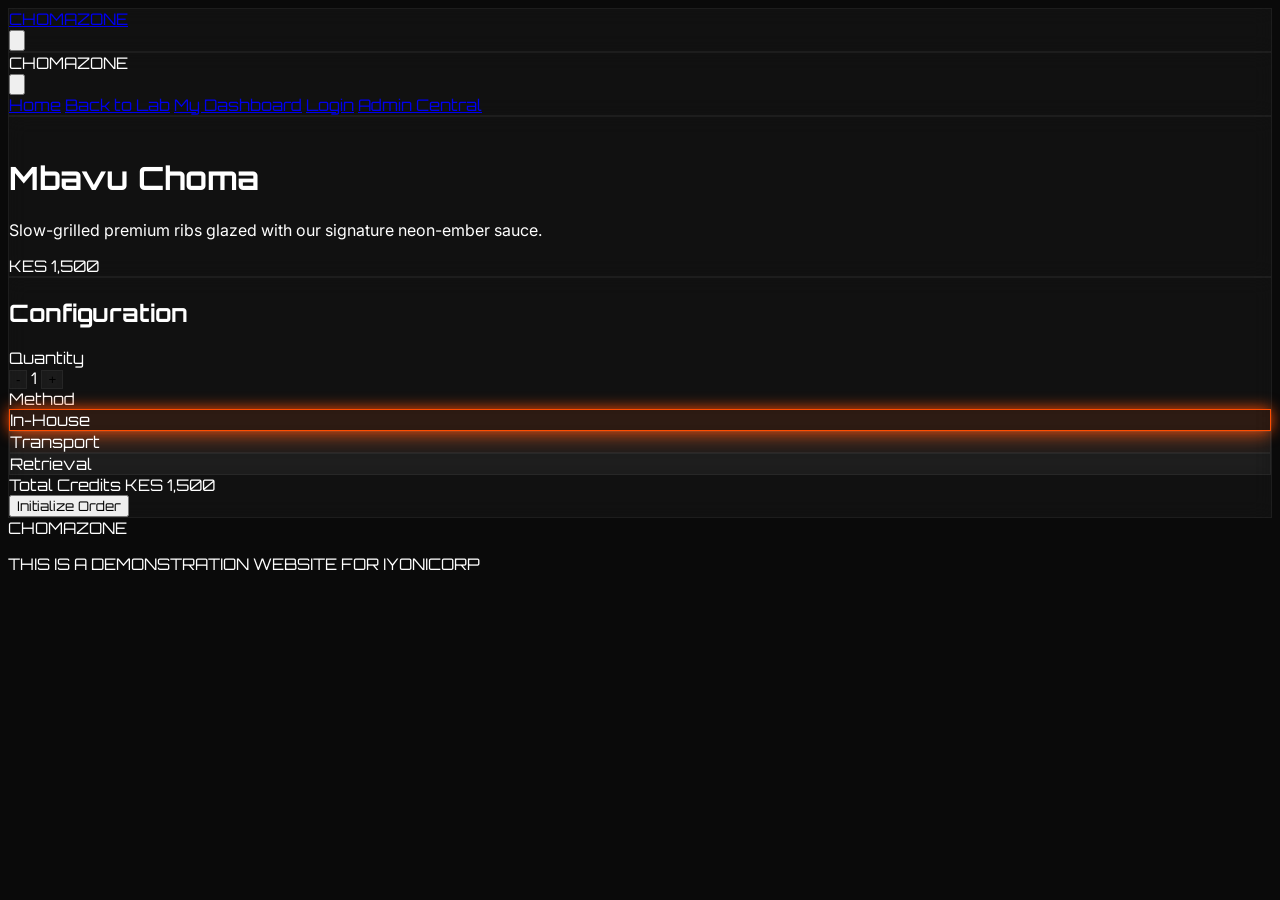
==== details.html @ 1be05ef5 "first commit" ====
<!DOCTYPE html>
<html lang="en" class="scroll-smooth">
<head>
    <meta charset="UTF-8">
    <meta name="viewport" content="width=device-width, initial-scale=1.0">
    <title>CHOMA ZONE | Secure Checkout</title>
    <script src="https://cdn.tailwindcss.com"></script>
    <link rel="preconnect" href="https://fonts.googleapis.com">
    <link rel="preconnect" href="https://fonts.gstatic.com" crossorigin>
    <link href="https://fonts.googleapis.com/css2?family=Inter:wght@300;400;700&family=Orbitron:wght@400;700;900&display=swap" rel="stylesheet">
    <style>
        :root {
            --ember: #ff4d00;
            --cyber-blue: #00d4ff;
            --bg-dark: #0a0a0a;
        }

        body {
            background-color: var(--bg-dark);
            color: #ffffff;
            font-family: 'Inter', sans-serif;
            overflow-x: hidden;
        }

        .font-orbitron { font-family: 'Orbitron', sans-serif; }

        .glass {
            background: rgba(255, 255, 255, 0.03);
            backdrop-filter: blur(10px);
            -webkit-backdrop-filter: blur(10px);
            border: 1px solid rgba(255, 255, 255, 0.05);
        }

        .btn-glow:hover {
            box-shadow: 0 0 25px var(--ember);
            background-color: var(--ember);
            color: white;
        }

        .option-card {
            cursor: pointer;
            transition: all 0.3s ease;
        }

        .option-card.selected {
            border-color: var(--ember);
            background: rgba(255, 77, 0, 0.1);
            box-shadow: 0 0 15px var(--ember);
        }

        #mobile-sidebar {
            transition: transform 0.3s cubic-bezier(0.4, 0, 0.2, 1);
        }

        .hidden { display: none; }
    </style>
</head>
<body class="min-h-screen flex flex-col">
    <!-- Header -->
    <header class="glass py-4 px-6 md:px-12 flex justify-between items-center fixed top-0 w-full z-50">
        <div class="flex items-center gap-4">
            <a href="index.html" class="text-xl md:text-2xl font-orbitron font-black tracking-tighter">
                CHOMA<span class="text-[#ff4d00]">ZONE</span>
            </a>
        </div>
        <div class="flex items-center gap-4">
            <nav class="hidden lg:flex space-x-6 items-center">
                <a href="index.html#menu" class="text-[10px] font-orbitron uppercase tracking-widest hover:text-[#ff4d00] transition-colors">
                    Back to Lab
                </a>
                <a href="customer/dashboard.html" class="text-[10px] font-orbitron uppercase tracking-widest hover:text-[#ff4d00] transition-colors">
                    Dashboard
                </a>
                <a href="login.html" class="text-[10px] font-orbitron uppercase tracking-widest hover:text-[#ff4d00] transition-colors">
                    Login
                </a>
                <a href="admin/dashboard.html" class="text-[10px] font-orbitron uppercase tracking-widest text-[#00d4ff] hover:underline">
                    Admin
                </a>
            </nav>
            <button onclick="toggleSidebar()" class="lg:hidden p-2 text-[#ff4d00]">
                <svg class="w-6 h-6" fill="none" stroke="currentColor" viewBox="0 0 24 24">
                    <path stroke-linecap="round" stroke-linejoin="round" stroke-width="2" d="M4 6h16M4 12h16M4 18h16"></path>
                </svg>
            </button>
        </div>
    </header>

    <!-- Sidebar Overlay -->
    <div id="sidebar-overlay" onclick="toggleSidebar()" class="fixed inset-0 bg-black/60 backdrop-blur-sm z-[60] hidden"></div>

    <!-- Mobile Sidebar (Right Side) -->
    <aside id="mobile-sidebar" class="fixed inset-y-0 right-0 w-72 glass border-l border-white/5 z-[70] flex flex-col translate-x-full">
        <div class="p-8 border-b border-white/5 flex justify-between items-center">
            <div class="text-xl font-orbitron font-black tracking-tighter">
                CHOMA<span class="text-[#ff4d00]">ZONE</span>
            </div>
            <button onclick="toggleSidebar()" class="text-gray-500 hover:text-white">
                <svg class="w-6 h-6" fill="none" stroke="currentColor" viewBox="0 0 24 24">
                    <path stroke-linecap="round" stroke-linejoin="round" stroke-width="2" d="M6 18L18 6M6 6l12 12"></path>
                </svg>
            </button>
        </div>
        <nav class="flex-grow p-8 space-y-6 font-orbitron text-xs uppercase tracking-[0.2em]">
            <a href="index.html" onclick="toggleSidebar()" class="block hover:text-[#ff4d00] transition-colors">Home</a>
            <a href="index.html#menu" onclick="toggleSidebar()" class="block hover:text-[#ff4d00] transition-colors">Back to Lab</a>
            <a href="customer/dashboard.html" onclick="toggleSidebar()" class="block hover:text-[#ff4d00] transition-colors">My Dashboard</a>
            <a href="login.html" onclick="toggleSidebar()" class="block hover:text-[#ff4d00] transition-colors">Login</a>
            <a href="admin/dashboard.html" onclick="toggleSidebar()" class="block text-[#00d4ff] hover:underline">Admin Central</a>
        </nav>
    </aside>

    <main class="flex-grow pt-24 pb-12 px-6 md:px-12">
        <div class="max-w-6xl mx-auto grid grid-cols-1 lg:grid-cols-2 gap-12">
            <!-- Product Info -->
            <div class="glass p-6 md:p-8 space-y-8">
                <div id="product-image-container" class="aspect-square bg-zinc-900/50 flex items-center justify-center relative overflow-hidden">
                    <img id="product-image" src="" alt="" class="w-full h-full object-cover">
                    <div class="absolute inset-0 bg-gradient-to-t from-black/60 to-transparent"></div>
                </div>
                <div>
                    <h1 id="product-name" class="text-3xl md:text-4xl font-orbitron font-black uppercase tracking-tight mb-2">PRODUCT_NAME</h1>
                    <p id="product-desc" class="text-gray-400 text-sm md:text-base leading-relaxed mb-6">Product description goes here.</p>
                    <div class="flex justify-between items-center">
                        <span id="product-price" class="text-2xl md:text-3xl font-orbitron text-[#ff4d00] font-bold">KES 0</span>
                    </div>
                </div>
            </div>

            <!-- Order Form -->
            <div class="glass p-6 md:p-8 space-y-8">
                <h2 class="text-xl md:text-2xl font-orbitron font-bold uppercase tracking-widest border-l-4 border-[#00d4ff] pl-4">Configuration</h2>
                
                <!-- Quantity -->
                <div class="space-y-4">
                    <label class="block font-orbitron text-[10px] uppercase tracking-widest text-gray-400">Quantity</label>
                    <div class="flex items-center space-x-6">
                        <button onclick="updateQty(-1)" class="w-12 h-12 glass flex items-center justify-center text-2xl hover:bg-white/5">-</button>
                        <span id="qty" class="text-2xl font-orbitron w-8 text-center">1</span>
                        <button onclick="updateQty(1)" class="w-12 h-12 glass flex items-center justify-center text-2xl hover:bg-white/5">+</button>
                    </div>
                </div>

                <!-- Delivery Type -->
                <div class="space-y-4">
                    <label class="block font-orbitron text-[10px] uppercase tracking-widest text-gray-400">Method</label>
                    <div class="grid grid-cols-1 sm:grid-cols-3 gap-4">
                        <div onclick="selectMethod('hotel')" id="method-hotel" class="option-card glass p-4 text-center">
                            <div class="text-[10px] font-orbitron uppercase">In-House</div>
                        </div>
                        <div onclick="selectMethod('delivery')" id="method-delivery" class="option-card glass p-4 text-center">
                            <div class="text-[10px] font-orbitron uppercase">Transport</div>
                        </div>
                        <div onclick="selectMethod('pickup')" id="method-pickup" class="option-card glass p-4 text-center">
                            <div class="text-[10px] font-orbitron uppercase">Retrieval</div>
                        </div>
                    </div>
                </div>

                <div id="delivery-inputs" class="hidden space-y-4">
                    <input type="text" placeholder="DELIVERY ADDRESS" class="w-full bg-white/5 border border-white/10 p-4 font-orbitron text-sm outline-none focus:border-[#00d4ff]">
                    <input type="text" placeholder="PHONE" class="w-full bg-white/5 border border-white/10 p-4 font-orbitron text-sm outline-none focus:border-[#00d4ff]">
                </div>

                <!-- Summary -->
                <div class="pt-8 border-t border-white/10">
                    <div class="flex justify-between items-center mb-6">
                        <span class="font-orbitron text-xs uppercase text-gray-400">Total Credits</span>
                        <span id="total-price" class="font-orbitron text-2xl text-[#ff4d00]">KES 0</span>
                    </div>
                    <button onclick="placeOrder()" class="w-full py-4 bg-[#ff4d00] font-orbitron text-sm uppercase tracking-widest btn-glow transition-all">
                        Initialize Order
                    </button>
                </div>
            </div>
        </div>
    </main>

    <!-- Footer -->
    <footer class="py-12 px-6 border-t border-white/5 text-center bg-black/80 backdrop-blur-md">
        <div class="text-xl font-orbitron font-black mb-4">
            CHOMA<span class="text-[#ff4d00]">ZONE</span>
        </div>
        <p class="text-[#ff4d00] text-[10px] font-orbitron uppercase tracking-[0.2em] font-bold">
            THIS IS A DEMONSTRATION WEBSITE FOR IYONICORP
        </p>
    </footer>

    <script>
        function toggleSidebar() {
            const sidebar = document.getElementById('mobile-sidebar');
            const overlay = document.getElementById('sidebar-overlay');
            sidebar.classList.toggle('translate-x-full');
            overlay.classList.toggle('hidden');
        }

        const urlParams = new URLSearchParams(window.location.search);
        const productData = {
            'mbavu': { name: 'Mbavu Choma', price: 1500, desc: 'Slow-grilled premium ribs glazed with our signature neon-ember sauce.', img: 'https://h2qshop.com/cdn/shop/articles/gas-grill-ribs-664417.jpg?v=1717425333' },
            'nyama': { name: 'Nyama Choma', price: 1200, desc: '1kg of perfectly seared goat meat, served with kachumbari and salt.', img: 'https://img.magnific.com/free-photo/top-view-meat-kebab-with-potatoes-grilled-vegetables-with-sauce-board_141793-4077.jpg?semt=ais_hybrid&w=740&q=80' },
            'kuku': { name: 'Kuku Choma', price: 1200, desc: 'Full flame-grilled chicken with futuristic spice blend.', img: 'https://howtobbqright.com/wp-content/uploads/2024/05/BBQchicken640.jpg' },
            'wali': { name: 'Wali', price: 150, desc: 'Fragrant steamed rice, perfect for pairing with choma.', img: 'https://media-cldnry.s-nbcnews.com/image/upload/newscms/2022_04/1833646/instant-pot-rice-kb-square-220126.jpg' },
            'chapati': { name: 'Chapati', price: 40, desc: 'Soft, layered, and seared to perfection.', img: 'https://swahilifood.com/wp-content/uploads/chapati.webp' },
            'chips': { name: 'Chips', price: 200, desc: 'Crispy golden fries with ionized seasoning.', img: 'https://static.toiimg.com/thumb/54659021.cms?imgsize=275086&width=800&height=800' },
            'ugali': { name: 'Ugali', price: 100, desc: 'Traditional high-density energy block.', img: 'https://miro.medium.com/v2/1*yC9JWW0o5r6Nt1iveuSQ8g.jpeg' }
        };

        const itemKey = urlParams.get('item');
        const item = productData[itemKey] || productData['mbavu'];

        document.getElementById('product-name').textContent = item.name;
        document.getElementById('product-desc').textContent = item.desc;
        document.getElementById('product-price').textContent = `KES ${item.price.toLocaleString()}`;
        document.getElementById('product-image').src = item.img;

        let qty = 1;
        function updateQty(change) {
            qty = Math.max(1, qty + change);
            document.getElementById('qty').textContent = qty;
            document.getElementById('total-price').textContent = `KES ${(item.price * qty).toLocaleString()}`;
        }

        function selectMethod(method) {
            document.querySelectorAll('.option-card').forEach(el => el.classList.remove('selected'));
            document.getElementById(`method-${method}`).classList.add('selected');
            document.getElementById('delivery-inputs').classList.toggle('hidden', method !== 'delivery');
        }

        function placeOrder() {
            alert('ORDER INITIALIZED!');
            window.location.href = 'index.html';
        }

        selectMethod('hotel');
        updateQty(0);
    </script>
</body>
</html>
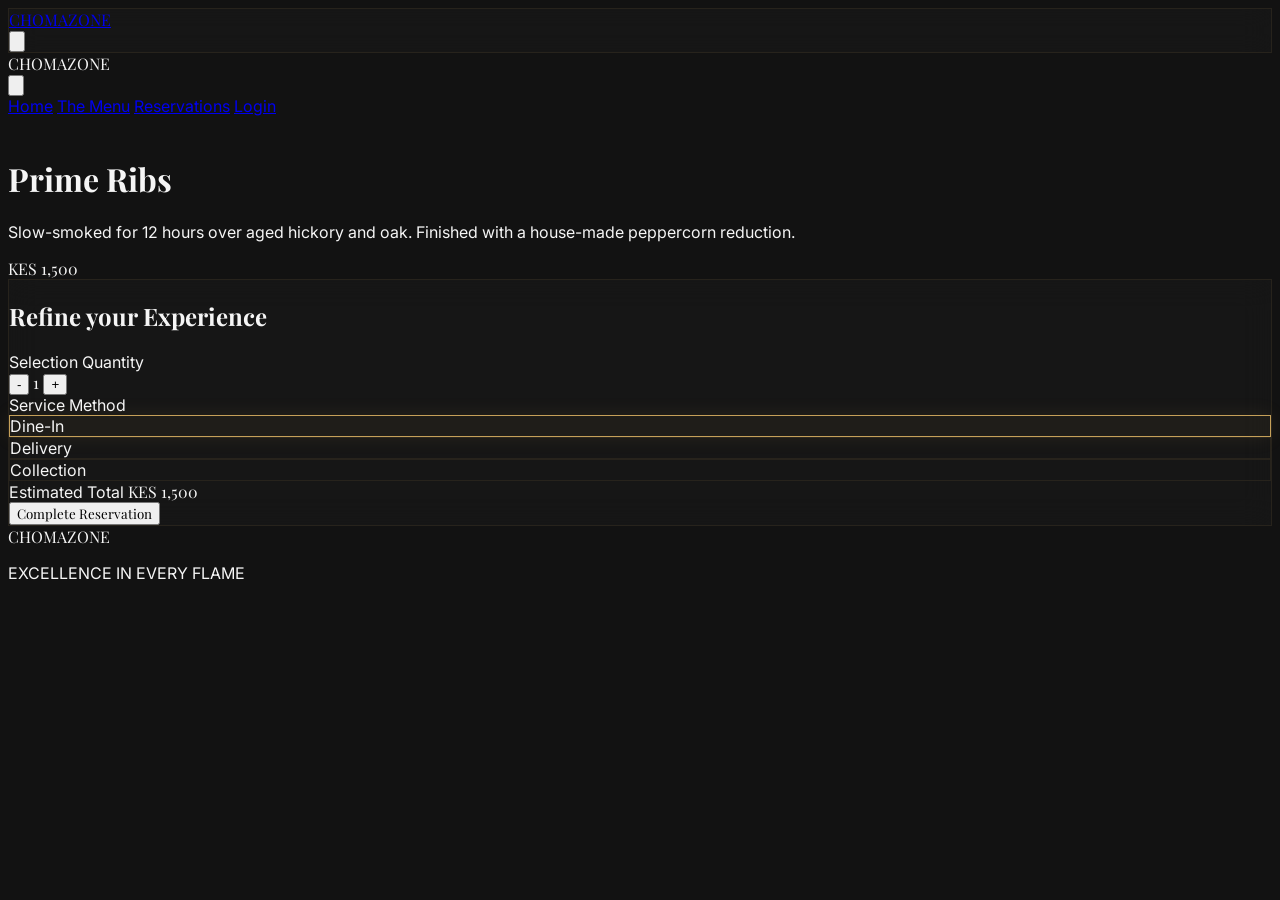
==== commit 0541a77a: "L" ====
--- a/details.html
+++ b/details.html
@@ -7,78 +7,90 @@
     <script src="https://cdn.tailwindcss.com"></script>
     <link rel="preconnect" href="https://fonts.googleapis.com">
     <link rel="preconnect" href="https://fonts.gstatic.com" crossorigin>
-    <link href="https://fonts.googleapis.com/css2?family=Inter:wght@300;400;700&family=Orbitron:wght@400;700;900&display=swap" rel="stylesheet">
+    <link href="https://fonts.googleapis.com/css2?family=Inter:wght@300;400;700&family=Playfair+Display:wght@400;700;900&display=swap" rel="stylesheet">
     <style>
         :root {
-            --ember: #ff4d00;
-            --cyber-blue: #00d4ff;
-            --bg-dark: #0a0a0a;
+            --primary-gold: #c5a059;
+            --accent-copper: #b87333;
+            --bg-deep: #121212;
+            --text-cream: #f5f5f5;
         }
 
         body {
-            background-color: var(--bg-dark);
-            color: #ffffff;
+            background-color: var(--bg-deep);
+            color: var(--text-cream);
             font-family: 'Inter', sans-serif;
             overflow-x: hidden;
         }
 
-        .font-orbitron { font-family: 'Orbitron', sans-serif; }
+        .font-serif { font-family: 'Playfair Display', serif; }
+
+        .video-bg {
+            position: fixed;
+            top: 0;
+            left: 0;
+            width: 100%;
+            height: 100%;
+            z-index: -1;
+            object-fit: cover;
+            opacity: 0.3;
+        }
 
         .glass {
-            background: rgba(255, 255, 255, 0.03);
-            backdrop-filter: blur(10px);
-            -webkit-backdrop-filter: blur(10px);
-            border: 1px solid rgba(255, 255, 255, 0.05);
-        }
-
-        .btn-glow:hover {
-            box-shadow: 0 0 25px var(--ember);
-            background-color: var(--ember);
-            color: white;
+            background: rgba(255, 255, 255, 0.02);
+            backdrop-filter: blur(15px);
+            -webkit-backdrop-filter: blur(15px);
+            border: 1px solid rgba(197, 160, 89, 0.1);
         }
 
         .option-card {
             cursor: pointer;
-            transition: all 0.3s ease;
+            transition: all 0.4s ease;
+            border: 1px solid rgba(197, 160, 89, 0.1);
         }
 
         .option-card.selected {
-            border-color: var(--ember);
-            background: rgba(255, 77, 0, 0.1);
-            box-shadow: 0 0 15px var(--ember);
+            border-color: var(--primary-gold);
+            background: rgba(197, 160, 89, 0.05);
+            box-shadow: 0 0 20px rgba(197, 160, 89, 0.1);
         }
 
         #mobile-sidebar {
-            transition: transform 0.3s cubic-bezier(0.4, 0, 0.2, 1);
+            transition: transform 0.4s ease;
+            background: #121212;
         }
 
         .hidden { display: none; }
+        
+        ::-webkit-scrollbar { width: 6px; }
+        ::-webkit-scrollbar-track { background: #121212; }
+        ::-webkit-scrollbar-thumb { background: var(--primary-gold); }
     </style>
 </head>
 <body class="min-h-screen flex flex-col">
+    <video autoplay muted loop playsinline class="video-bg">
+        <source src="assets/choma.mp4" type="video/mp4">
+    </video>
     <!-- Header -->
-    <header class="glass py-4 px-6 md:px-12 flex justify-between items-center fixed top-0 w-full z-50">
+    <header class="fixed top-0 w-full z-50 glass py-6 px-6 md:px-12 flex justify-between items-center">
         <div class="flex items-center gap-4">
-            <a href="index.html" class="text-xl md:text-2xl font-orbitron font-black tracking-tighter">
-                CHOMA<span class="text-[#ff4d00]">ZONE</span>
+            <a href="index.html" class="text-2xl font-serif font-black tracking-widest text-white">
+                CHOMA<span class="text-[#c5a059]">ZONE</span>
             </a>
         </div>
         <div class="flex items-center gap-4">
-            <nav class="hidden lg:flex space-x-6 items-center">
-                <a href="index.html#menu" class="text-[10px] font-orbitron uppercase tracking-widest hover:text-[#ff4d00] transition-colors">
-                    Back to Lab
+            <nav class="hidden lg:flex space-x-8 items-center">
+                <a href="index.html#menu" class="text-[10px] font-light uppercase tracking-widest hover:text-[#c5a059] transition-colors">
+                    The Menu
                 </a>
-                <a href="customer/dashboard.html" class="text-[10px] font-orbitron uppercase tracking-widest hover:text-[#ff4d00] transition-colors">
-                    Dashboard
+                <a href="customer/dashboard.html" class="text-[10px] font-light uppercase tracking-widest hover:text-[#c5a059] transition-colors">
+                    Reservations
                 </a>
-                <a href="login.html" class="text-[10px] font-orbitron uppercase tracking-widest hover:text-[#ff4d00] transition-colors">
+                <a href="login.html" class="text-[10px] font-light uppercase tracking-widest hover:text-[#c5a059] transition-colors">
                     Login
                 </a>
-                <a href="admin/dashboard.html" class="text-[10px] font-orbitron uppercase tracking-widest text-[#00d4ff] hover:underline">
-                    Admin
-                </a>
             </nav>
-            <button onclick="toggleSidebar()" class="lg:hidden p-2 text-[#ff4d00]">
+            <button onclick="toggleSidebar()" class="lg:hidden p-2 text-[#c5a059]">
                 <svg class="w-6 h-6" fill="none" stroke="currentColor" viewBox="0 0 24 24">
                     <path stroke-linecap="round" stroke-linejoin="round" stroke-width="2" d="M4 6h16M4 12h16M4 18h16"></path>
                 </svg>
@@ -87,13 +99,13 @@
     </header>
 
     <!-- Sidebar Overlay -->
-    <div id="sidebar-overlay" onclick="toggleSidebar()" class="fixed inset-0 bg-black/60 backdrop-blur-sm z-[60] hidden"></div>
+    <div id="sidebar-overlay" onclick="toggleSidebar()" class="fixed inset-0 bg-black/80 backdrop-blur-sm z-[60] hidden"></div>
 
     <!-- Mobile Sidebar (Right Side) -->
-    <aside id="mobile-sidebar" class="fixed inset-y-0 right-0 w-72 glass border-l border-white/5 z-[70] flex flex-col translate-x-full">
-        <div class="p-8 border-b border-white/5 flex justify-between items-center">
-            <div class="text-xl font-orbitron font-black tracking-tighter">
-                CHOMA<span class="text-[#ff4d00]">ZONE</span>
+    <aside id="mobile-sidebar" class="fixed inset-y-0 right-0 w-80 border-l border-[#c5a059]/20 z-[70] flex flex-col translate-x-full">
+        <div class="p-10 border-b border-[#c5a059]/10 flex justify-between items-center">
+            <div class="text-2xl font-serif font-black tracking-widest">
+                CHOMA<span class="text-[#c5a059]">ZONE</span>
             </div>
             <button onclick="toggleSidebar()" class="text-gray-500 hover:text-white">
                 <svg class="w-6 h-6" fill="none" stroke="currentColor" viewBox="0 0 24 24">
@@ -101,75 +113,75 @@
                 </svg>
             </button>
         </div>
-        <nav class="flex-grow p-8 space-y-6 font-orbitron text-xs uppercase tracking-[0.2em]">
-            <a href="index.html" onclick="toggleSidebar()" class="block hover:text-[#ff4d00] transition-colors">Home</a>
-            <a href="index.html#menu" onclick="toggleSidebar()" class="block hover:text-[#ff4d00] transition-colors">Back to Lab</a>
-            <a href="customer/dashboard.html" onclick="toggleSidebar()" class="block hover:text-[#ff4d00] transition-colors">My Dashboard</a>
-            <a href="login.html" onclick="toggleSidebar()" class="block hover:text-[#ff4d00] transition-colors">Login</a>
-            <a href="admin/dashboard.html" onclick="toggleSidebar()" class="block text-[#00d4ff] hover:underline">Admin Central</a>
+        <nav class="flex-grow p-10 space-y-8 font-light text-sm uppercase tracking-widest">
+            <a href="index.html" onclick="toggleSidebar()" class="block hover:text-[#c5a059] transition-colors">Home</a>
+            <a href="index.html#menu" onclick="toggleSidebar()" class="block hover:text-[#c5a059] transition-colors">The Menu</a>
+            <a href="customer/dashboard.html" onclick="toggleSidebar()" class="block hover:text-[#c5a059] transition-colors">Reservations</a>
+            <a href="login.html" onclick="toggleSidebar()" class="block hover:text-[#c5a059] transition-colors">Login</a>
         </nav>
     </aside>
 
-    <main class="flex-grow pt-24 pb-12 px-6 md:px-12">
-        <div class="max-w-6xl mx-auto grid grid-cols-1 lg:grid-cols-2 gap-12">
+    <main class="flex-grow pt-32 pb-20 px-6 md:px-12">
+        <div class="max-w-6xl mx-auto grid grid-cols-1 lg:grid-cols-2 gap-16">
             <!-- Product Info -->
-            <div class="glass p-6 md:p-8 space-y-8">
-                <div id="product-image-container" class="aspect-square bg-zinc-900/50 flex items-center justify-center relative overflow-hidden">
-                    <img id="product-image" src="" alt="" class="w-full h-full object-cover">
-                    <div class="absolute inset-0 bg-gradient-to-t from-black/60 to-transparent"></div>
+            <div class="space-y-10">
+                <div id="product-image-container" class="aspect-[4/5] bg-zinc-900/50 relative overflow-hidden group">
+                    <img id="product-image" src="" alt="" class="w-full h-full object-cover opacity-80 group-hover:opacity-100 transition-opacity duration-700">
+                    <div class="absolute inset-0 bg-gradient-to-t from-[#121212] via-transparent to-transparent"></div>
                 </div>
                 <div>
-                    <h1 id="product-name" class="text-3xl md:text-4xl font-orbitron font-black uppercase tracking-tight mb-2">PRODUCT_NAME</h1>
-                    <p id="product-desc" class="text-gray-400 text-sm md:text-base leading-relaxed mb-6">Product description goes here.</p>
+                    <h1 id="product-name" class="text-4xl md:text-5xl font-serif font-black uppercase tracking-tight mb-4 text-white">PRODUCT_NAME</h1>
+                    <div class="w-20 h-0.5 bg-[#c5a059] mb-8"></div>
+                    <p id="product-desc" class="text-gray-400 text-base leading-relaxed mb-10 font-light">Product description goes here.</p>
                     <div class="flex justify-between items-center">
-                        <span id="product-price" class="text-2xl md:text-3xl font-orbitron text-[#ff4d00] font-bold">KES 0</span>
+                        <span id="product-price" class="text-3xl font-serif text-[#c5a059] font-bold">KES 0</span>
                     </div>
                 </div>
             </div>
 
             <!-- Order Form -->
-            <div class="glass p-6 md:p-8 space-y-8">
-                <h2 class="text-xl md:text-2xl font-orbitron font-bold uppercase tracking-widest border-l-4 border-[#00d4ff] pl-4">Configuration</h2>
+            <div class="glass p-8 md:p-12 space-y-10 border border-[#c5a059]/10">
+                <h2 class="text-xl md:text-2xl font-serif font-bold uppercase tracking-widest text-white">Refine your Experience</h2>
                 
                 <!-- Quantity -->
-                <div class="space-y-4">
-                    <label class="block font-orbitron text-[10px] uppercase tracking-widest text-gray-400">Quantity</label>
-                    <div class="flex items-center space-x-6">
-                        <button onclick="updateQty(-1)" class="w-12 h-12 glass flex items-center justify-center text-2xl hover:bg-white/5">-</button>
-                        <span id="qty" class="text-2xl font-orbitron w-8 text-center">1</span>
-                        <button onclick="updateQty(1)" class="w-12 h-12 glass flex items-center justify-center text-2xl hover:bg-white/5">+</button>
+                <div class="space-y-6">
+                    <label class="block font-light text-[10px] uppercase tracking-[0.3em] text-gray-500">Selection Quantity</label>
+                    <div class="flex items-center space-x-10">
+                        <button onclick="updateQty(-1)" class="w-14 h-14 border border-[#c5a059]/20 flex items-center justify-center text-xl hover:bg-[#c5a059] hover:text-[#121212] transition-all">-</button>
+                        <span id="qty" class="text-3xl font-serif w-10 text-center text-white">1</span>
+                        <button onclick="updateQty(1)" class="w-14 h-14 border border-[#c5a059]/20 flex items-center justify-center text-xl hover:bg-[#c5a059] hover:text-[#121212] transition-all">+</button>
                     </div>
                 </div>
 
                 <!-- Delivery Type -->
-                <div class="space-y-4">
-                    <label class="block font-orbitron text-[10px] uppercase tracking-widest text-gray-400">Method</label>
-                    <div class="grid grid-cols-1 sm:grid-cols-3 gap-4">
-                        <div onclick="selectMethod('hotel')" id="method-hotel" class="option-card glass p-4 text-center">
-                            <div class="text-[10px] font-orbitron uppercase">In-House</div>
+                <div class="space-y-6">
+                    <label class="block font-light text-[10px] uppercase tracking-[0.3em] text-gray-500">Service Method</label>
+                    <div class="grid grid-cols-1 sm:grid-cols-3 gap-6">
+                        <div onclick="selectMethod('hotel')" id="method-hotel" class="option-card p-6 text-center bg-[#1a1a1a]">
+                            <div class="text-[10px] font-light uppercase tracking-widest text-white">Dine-In</div>
                         </div>
-                        <div onclick="selectMethod('delivery')" id="method-delivery" class="option-card glass p-4 text-center">
-                            <div class="text-[10px] font-orbitron uppercase">Transport</div>
+                        <div onclick="selectMethod('delivery')" id="method-delivery" class="option-card p-6 text-center bg-[#1a1a1a]">
+                            <div class="text-[10px] font-light uppercase tracking-widest text-white">Delivery</div>
                         </div>
-                        <div onclick="selectMethod('pickup')" id="method-pickup" class="option-card glass p-4 text-center">
-                            <div class="text-[10px] font-orbitron uppercase">Retrieval</div>
+                        <div onclick="selectMethod('pickup')" id="method-pickup" class="option-card p-6 text-center bg-[#1a1a1a]">
+                            <div class="text-[10px] font-light uppercase tracking-widest text-white">Collection</div>
                         </div>
                     </div>
                 </div>
 
-                <div id="delivery-inputs" class="hidden space-y-4">
-                    <input type="text" placeholder="DELIVERY ADDRESS" class="w-full bg-white/5 border border-white/10 p-4 font-orbitron text-sm outline-none focus:border-[#00d4ff]">
-                    <input type="text" placeholder="PHONE" class="w-full bg-white/5 border border-white/10 p-4 font-orbitron text-sm outline-none focus:border-[#00d4ff]">
+                <div id="delivery-inputs" class="hidden space-y-6">
+                    <input type="text" placeholder="DELIVERY ADDRESS" class="w-full bg-white/5 border border-[#c5a059]/10 p-5 font-light text-sm uppercase tracking-widest outline-none focus:border-[#c5a059] text-white">
+                    <input type="text" placeholder="PHONE NUMBER" class="w-full bg-white/5 border border-[#c5a059]/10 p-5 font-light text-sm uppercase tracking-widest outline-none focus:border-[#c5a059] text-white">
                 </div>
 
                 <!-- Summary -->
-                <div class="pt-8 border-t border-white/10">
-                    <div class="flex justify-between items-center mb-6">
-                        <span class="font-orbitron text-xs uppercase text-gray-400">Total Credits</span>
-                        <span id="total-price" class="font-orbitron text-2xl text-[#ff4d00]">KES 0</span>
-                    </div>
-                    <button onclick="placeOrder()" class="w-full py-4 bg-[#ff4d00] font-orbitron text-sm uppercase tracking-widest btn-glow transition-all">
-                        Initialize Order
+                <div class="pt-10 border-t border-[#c5a059]/10">
+                    <div class="flex justify-between items-center mb-10">
+                        <span class="font-light text-xs uppercase tracking-widest text-gray-500">Estimated Total</span>
+                        <span id="total-price" class="font-serif text-3xl text-[#c5a059]">KES 0</span>
+                    </div>
+                    <button onclick="placeOrder()" class="w-full py-5 bg-[#c5a059] text-[#121212] font-serif font-bold text-sm uppercase tracking-[0.3em] hover:bg-[#d4af37] transition-all">
+                        Complete Reservation
                     </button>
                 </div>
             </div>
@@ -177,12 +189,12 @@
     </main>
 
     <!-- Footer -->
-    <footer class="py-12 px-6 border-t border-white/5 text-center bg-black/80 backdrop-blur-md">
-        <div class="text-xl font-orbitron font-black mb-4">
-            CHOMA<span class="text-[#ff4d00]">ZONE</span>
-        </div>
-        <p class="text-[#ff4d00] text-[10px] font-orbitron uppercase tracking-[0.2em] font-bold">
-            THIS IS A DEMONSTRATION WEBSITE FOR IYONICORP
+    <footer class="py-16 px-6 border-t border-[#c5a059]/10 text-center bg-[#0a0a0a]">
+        <div class="text-2xl font-serif font-black tracking-widest mb-6">
+            CHOMA<span class="text-[#c5a059]">ZONE</span>
+        </div>
+        <p class="text-[#c5a059]/50 text-[10px] font-light uppercase tracking-[0.3em]">
+            EXCELLENCE IN EVERY FLAME
         </p>
     </footer>
 
@@ -196,13 +208,13 @@
 
         const urlParams = new URLSearchParams(window.location.search);
         const productData = {
-            'mbavu': { name: 'Mbavu Choma', price: 1500, desc: 'Slow-grilled premium ribs glazed with our signature neon-ember sauce.', img: 'https://h2qshop.com/cdn/shop/articles/gas-grill-ribs-664417.jpg?v=1717425333' },
-            'nyama': { name: 'Nyama Choma', price: 1200, desc: '1kg of perfectly seared goat meat, served with kachumbari and salt.', img: 'https://img.magnific.com/free-photo/top-view-meat-kebab-with-potatoes-grilled-vegetables-with-sauce-board_141793-4077.jpg?semt=ais_hybrid&w=740&q=80' },
-            'kuku': { name: 'Kuku Choma', price: 1200, desc: 'Full flame-grilled chicken with futuristic spice blend.', img: 'https://howtobbqright.com/wp-content/uploads/2024/05/BBQchicken640.jpg' },
-            'wali': { name: 'Wali', price: 150, desc: 'Fragrant steamed rice, perfect for pairing with choma.', img: 'https://media-cldnry.s-nbcnews.com/image/upload/newscms/2022_04/1833646/instant-pot-rice-kb-square-220126.jpg' },
-            'chapati': { name: 'Chapati', price: 40, desc: 'Soft, layered, and seared to perfection.', img: 'https://swahilifood.com/wp-content/uploads/chapati.webp' },
-            'chips': { name: 'Chips', price: 200, desc: 'Crispy golden fries with ionized seasoning.', img: 'https://static.toiimg.com/thumb/54659021.cms?imgsize=275086&width=800&height=800' },
-            'ugali': { name: 'Ugali', price: 100, desc: 'Traditional high-density energy block.', img: 'https://miro.medium.com/v2/1*yC9JWW0o5r6Nt1iveuSQ8g.jpeg' }
+            'mbavu': { name: 'Prime Ribs', price: 1500, desc: 'Slow-smoked for 12 hours over aged hickory and oak. Finished with a house-made peppercorn reduction.', img: 'https://h2qshop.com/cdn/shop/articles/gas-grill-ribs-664417.jpg?v=1717425333' },
+            'nyama': { name: 'Beef Brisket', price: 1200, desc: 'Tender, melt-in-your-mouth beef with a rich peppercorn crust. Sourced from grass-fed cattle.', img: 'https://img.magnific.com/free-photo/top-view-meat-kebab-with-potatoes-grilled-vegetables-with-sauce-board_141793-4077.jpg?semt=ais_hybrid&w=740&q=80' },
+            'kuku': { name: 'Flame Chicken', price: 1200, desc: 'Organic half-chicken marinated in herb-infused oil and seared to perfection over open charcoal.', img: 'https://howtobbqright.com/wp-content/uploads/2024/05/BBQchicken640.jpg' },
+            'wali': { name: 'Saffron Rice', price: 150, desc: 'Fragrant basmati rice infused with premium saffron strands and light aromatic spices.', img: 'https://media-cldnry.s-nbcnews.com/image/upload/newscms/2022_04/1833646/instant-pot-rice-kb-square-220126.jpg' },
+            'chapati': { name: 'Artisan Chapati', price: 40, desc: 'Hand-stretched and seared on a traditional cast iron disc. Soft, layered, and buttery.', img: 'https://swahilifood.com/wp-content/uploads/chapati.webp' },
+            'chips': { name: 'Truffle Fries', price: 250, desc: 'Double-fried hand-cut potatoes tossed in white truffle oil and sea salt.', img: 'https://static.toiimg.com/thumb/54659021.cms?imgsize=275086&width=800&height=800' },
+            'ugali': { name: 'White Ugali', price: 100, desc: 'Traditional stone-ground maize meal, perfectly steamed for a light yet firm texture.', img: 'https://miro.medium.com/v2/1*yC9JWW0o5r6Nt1iveuSQ8g.jpeg' }
         };
 
         const itemKey = urlParams.get('item');
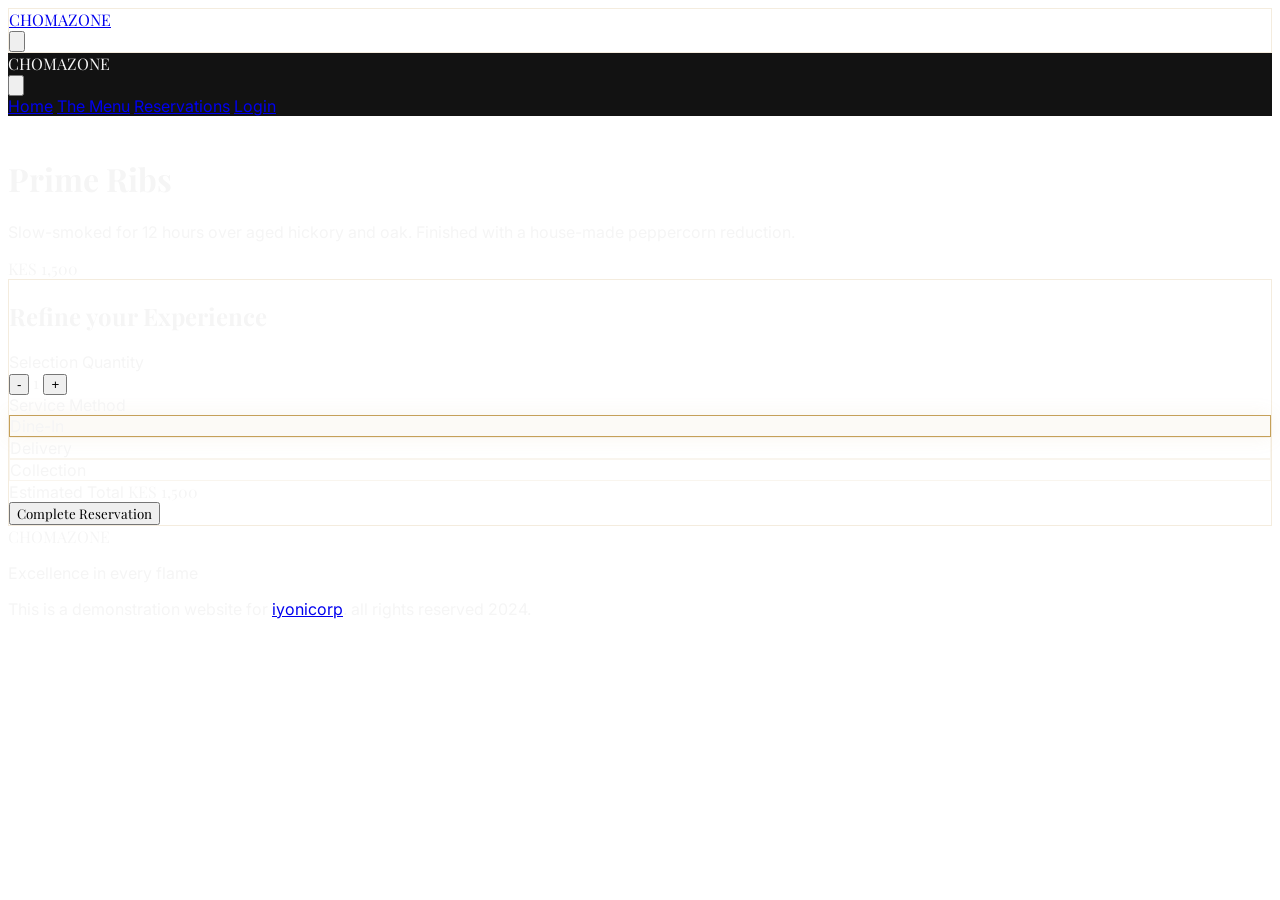
==== commit ef7ce28d: "L" ====
--- a/details.html
+++ b/details.html
@@ -17,7 +17,7 @@
         }
 
         body {
-            background-color: var(--bg-deep);
+            background-color: transparent;
             color: var(--text-cream);
             font-family: 'Inter', sans-serif;
             overflow-x: hidden;
@@ -31,16 +31,16 @@
             left: 0;
             width: 100%;
             height: 100%;
-            z-index: -1;
+            z-index: -2;
             object-fit: cover;
-            opacity: 0.3;
+            opacity: 0.9;
         }
 
         .glass {
-            background: rgba(255, 255, 255, 0.02);
-            backdrop-filter: blur(15px);
-            -webkit-backdrop-filter: blur(15px);
-            border: 1px solid rgba(197, 160, 89, 0.1);
+            background: rgba(255, 255, 255, 0.05);
+            backdrop-filter: blur(12px);
+            -webkit-backdrop-filter: blur(12px);
+            border: 1px solid rgba(197, 160, 89, 0.2);
         }
 
         .option-card {
@@ -157,13 +157,13 @@
                 <div class="space-y-6">
                     <label class="block font-light text-[10px] uppercase tracking-[0.3em] text-gray-500">Service Method</label>
                     <div class="grid grid-cols-1 sm:grid-cols-3 gap-6">
-                        <div onclick="selectMethod('hotel')" id="method-hotel" class="option-card p-6 text-center bg-[#1a1a1a]">
+                        <div onclick="selectMethod('hotel')" id="method-hotel" class="option-card p-6 text-center bg-white/5 backdrop-blur-md">
                             <div class="text-[10px] font-light uppercase tracking-widest text-white">Dine-In</div>
                         </div>
-                        <div onclick="selectMethod('delivery')" id="method-delivery" class="option-card p-6 text-center bg-[#1a1a1a]">
+                        <div onclick="selectMethod('delivery')" id="method-delivery" class="option-card p-6 text-center bg-white/5 backdrop-blur-md">
                             <div class="text-[10px] font-light uppercase tracking-widest text-white">Delivery</div>
                         </div>
-                        <div onclick="selectMethod('pickup')" id="method-pickup" class="option-card p-6 text-center bg-[#1a1a1a]">
+                        <div onclick="selectMethod('pickup')" id="method-pickup" class="option-card p-6 text-center bg-white/5 backdrop-blur-md">
                             <div class="text-[10px] font-light uppercase tracking-widest text-white">Collection</div>
                         </div>
                     </div>
@@ -189,13 +189,20 @@
     </main>
 
     <!-- Footer -->
-    <footer class="py-16 px-6 border-t border-[#c5a059]/10 text-center bg-[#0a0a0a]">
-        <div class="text-2xl font-serif font-black tracking-widest mb-6">
-            CHOMA<span class="text-[#c5a059]">ZONE</span>
-        </div>
-        <p class="text-[#c5a059]/50 text-[10px] font-light uppercase tracking-[0.3em]">
-            EXCELLENCE IN EVERY FLAME
-        </p>
+    <footer class="py-24 px-6 border-t border-[#c5a059]/10 text-center bg-white/5 backdrop-blur-md">
+        <div class="max-w-4xl mx-auto">
+            <div class="text-3xl font-serif font-black tracking-widest mb-8 text-white">
+                CHOMA<span class="text-[#c5a059]">ZONE</span>
+            </div>
+            <div class="pt-12 border-t border-white/5">
+                <p class="text-[9px] text-[#c5a059]/50 uppercase tracking-[0.4em] font-light mb-4">
+                    Excellence in every flame
+                </p>
+                <p class="text-[8px] text-gray-600 uppercase tracking-[0.2em]">
+                    This is a demonstration website for <a href="https://iyonicorp.com" target="_blank" class="text-[#c5a059] hover:text-white transition-colors underline decoration-[#c5a059]/30">iyonicorp</a>. all rights reserved 2024.
+                </p>
+            </div>
+        </div>
     </footer>
 
     <script>
